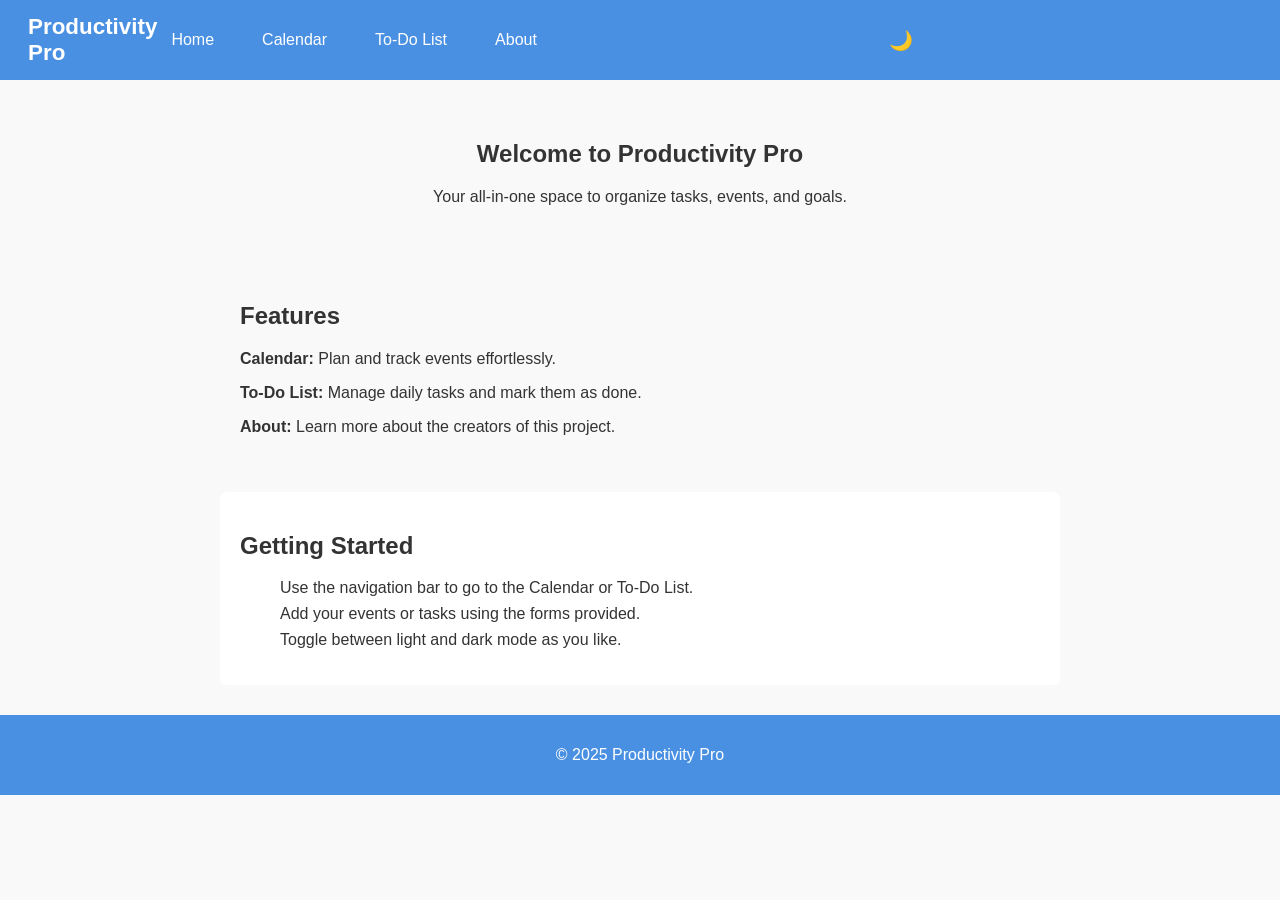
==== index.html @ f977113f "Add files via upload" ====
<!DOCTYPE html>
<html lang="en">
<head>
<meta charset="UTF-8">
<meta name="viewport" content="width=device-width, initial-scale=1">
<title>Home</title>
<link rel="stylesheet" href="style.css">
</head>
<body>

<nav>
    <h2>Productivity Pro</h2>
    <ul>
        <li><a class="nav-link" href="home.html">Home</a></li>
        <li><a class="nav-link" href="calendar.html">Calendar</a></li>
        <li><a class="nav-link" href="todo.html">To-Do List</a></li>
        <li><a class="nav-link" href="about.html">About</a></li>
    </ul>
    <button id="theme-toggle">🌙</button>
</nav>

<section class="hero" style="padding: 40px; text-align: center;">
    <h1>Welcome to Productivity Pro</h1>
    <p>Your all-in-one space to organize tasks, events, and goals.</p>
</section>

<section class="features" style="padding: 20px; max-width: 800px; margin: auto;">
    <h2>Features</h2>
    <p><strong>Calendar:</strong> Plan and track events effortlessly.</p>
    <p><strong>To-Do List:</strong> Manage daily tasks and mark them as done.</p>
    <p><strong>About:</strong> Learn more about the creators of this project.</p>
</section>

<section class="getting-started" style="padding: 20px; background: var(--card-bg); max-width: 800px; margin: 20px auto; border-radius: 6px;">
    <h2>Getting Started</h2>
    <ol>
        <li>Use the navigation bar to go to the Calendar or To-Do List.</li>
        <li>Add your events or tasks using the forms provided.</li>
        <li>Toggle between light and dark mode as you like.</li>
    </ol>
</section>

<footer style="background-color: var(--nav-bg); color: var(--nav-text); padding: 15px; text-align: center; margin-top: 30px;">
    <p>&copy; 2025 Productivity Pro</p>
</footer>

<script>
const themeToggle = document.getElementById("theme-toggle");
themeToggle.addEventListener("click", function() {
    document.body.classList.toggle("dark-theme");
    localStorage.setItem("theme", document.body.classList.contains("dark-theme") ? "dark" : "light");
});
if (localStorage.getItem("theme") === "dark") {
    document.body.classList.add("dark-theme");
}
document.querySelectorAll(".nav-link").forEach(function(link) {
    if (link.href === window.location.href) {
        link.classList.add("active");
    }
});
</script>

</body>
</html>
---- style.css ----
:root {
    --bg-color: #f9f9f9;
    --text-color: #333;
    --nav-bg: #4a90e2;
    --nav-text: white;
    --card-bg: white;
    --card-text: #333;
    --card-border: #ccc;
    --btn-bg: #4a90e2;
    --btn-text: white;
    --btn-hover: #357abd;
}

.dark-theme {
    --bg-color: #1e1e1e;
    --text-color: #f5f5f5;
    --nav-bg: #222;
    --nav-text: #ddd;
    --card-bg: #2c2c2c;
    --card-text: #f5f5f5;
    --card-border: #444;
    --btn-bg: #555;
    --btn-text: #f5f5f5;
    --btn-hover: #666;
}

body {
    margin: 0;
    font-family: Arial, sans-serif;
    background-color: var(--bg-color);
    color: var(--text-color);
}

/* Navbar */
nav {
    background-color: var(--nav-bg);
    color: var(--nav-text);
    display: flex;
    justify-content: space-between;
    align-items: center;
    padding: 14px 28px;
}
nav h2 {
    margin: 0;
    font-size: 1.4rem;
}
nav ul {
    list-style: none;
    display: flex;
    gap: 20px;
    margin: 0;
    padding: 0;
    align-items: center;
}
nav a {
    color: var(--nav-text);
    text-decoration: none;
    font-size: 1rem;
    padding: 8px 14px;
    border-radius: 4px;
    white-space: nowrap;
    display: flex;
    align-items: center;
    height: 100%;
}
nav a:hover {
    background-color: rgba(255, 255, 255, 0.15);
}
nav a.active {
    font-weight: bold;
    text-decoration: underline;
}
#theme-toggle {
    background: none;
    border: none;
    color: var(--nav-text);
    font-size: 1.2rem;
    cursor: pointer;
    padding: 6px 10px;
    border-radius: 4px;
}
#theme-toggle:hover {
    background-color: rgba(255, 255, 255, 0.15);
}

/* Sections */
section {
    padding: 20px;
    max-width: 900px;
    margin: auto;
}
.hero {
    text-align: center;
    padding: 40px 20px;
}

/* Developer Cards */
.cards-container {
    display: flex;
    gap: 20px;
    flex-wrap: wrap;
    justify-content: center;
}
.contact-card {
    background-color: var(--card-bg);
    color: var(--card-text);
    border: 1px solid var(--card-border);
    padding: 15px;
    border-radius: 6px;
    box-shadow: 0px 2px 5px rgba(0,0,0,0.1);
    width: 250px;
    text-align: center;
    transition: transform 0.2s ease, box-shadow 0.2s ease;
}
.contact-card:hover {
    transform: translateY(-4px);
    box-shadow: 0px 4px 10px rgba(0,0,0,0.15);
}

/* Calendar */
.month-nav {
    display: flex;
    justify-content: center;
    align-items: center;
    gap: 10px;
    margin-bottom: 5px;
}
.nav-btn {
    padding: 6px 12px;
    background: var(--btn-bg);
    color: var(--btn-text);
    border: none;
    border-radius: 4px;
    cursor: pointer;
}
.nav-btn:hover {
    background: var(--btn-hover);
}
.calendar {
    display: grid;
    grid-template-columns: repeat(7, 1fr);
    gap: 4px;
    background: var(--card-bg);
    padding: 5px;
    border-radius: 6px;
}
.calendar div {
    padding: 10px 0;
    text-align: center;
    border-radius: 4px;
}
.day-name {
    font-weight: bold;
    background-color: var(--btn-bg);
    color: var(--btn-text);
    user-select: none;
}
.date {
    border: 1px solid var(--card-border);
    cursor: pointer;
    user-select: none;
    transition: background-color 0.2s ease;
}
.date:hover {
    background-color: #cde4ff;
}
.dark-theme .date:hover {
    background-color: #444;
}
.selected {
    background-color: var(--btn-bg);
    color: var(--btn-text);
    font-weight: bold;
}

/* Forms and Buttons */
form {
    margin-top: 15px;
}
input[type="text"] {
    width: 100%;
    padding: 7px;
    margin: 6px 0;
    box-sizing: border-box;
    background-color: var(--card-bg);
    color: var(--card-text);
    border: 1px solid var(--card-border);
}
button {
    width: 100%;
    padding: 8px;
    background: var(--btn-bg);
    border: none;
    color: var(--btn-text);
    font-size: 1rem;
    cursor: pointer;
}
button:hover {
    background: var(--btn-hover);
}

/* To-Do List */
ul {
    list-style: none;
    padding-left: 0;
}
li {
    margin: 8px 0;
    display: flex;
    align-items: center;
}
li.done label {
    text-decoration: line-through;
    color: gray;
}
li label {
    margin-left: 6px;
    cursor: pointer;
}

/* Footer */
footer {
    background-color: var(--nav-bg);
    color: var(--nav-text);
    text-align: center;
    padding: 15px;
    margin-top: 30px;
}
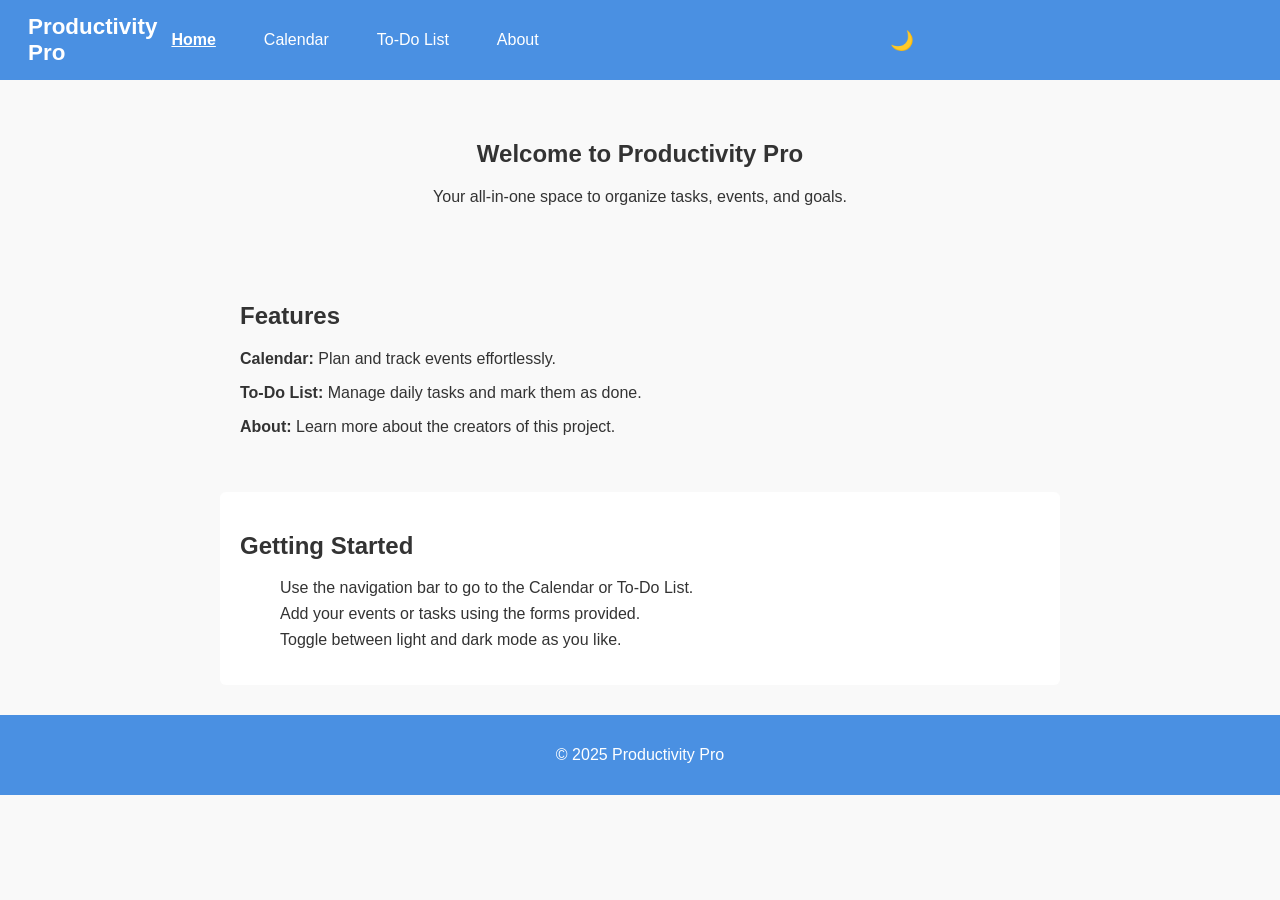
==== commit 136bfd45: "Add files via upload" ====
--- a/index.html
+++ b/index.html
@@ -11,7 +11,7 @@
 <nav>
     <h2>Productivity Pro</h2>
     <ul>
-        <li><a class="nav-link" href="home.html">Home</a></li>
+        <li><a class="nav-link" href="index.html">Home</a></li>
         <li><a class="nav-link" href="calendar.html">Calendar</a></li>
         <li><a class="nav-link" href="todo.html">To-Do List</a></li>
         <li><a class="nav-link" href="about.html">About</a></li>
